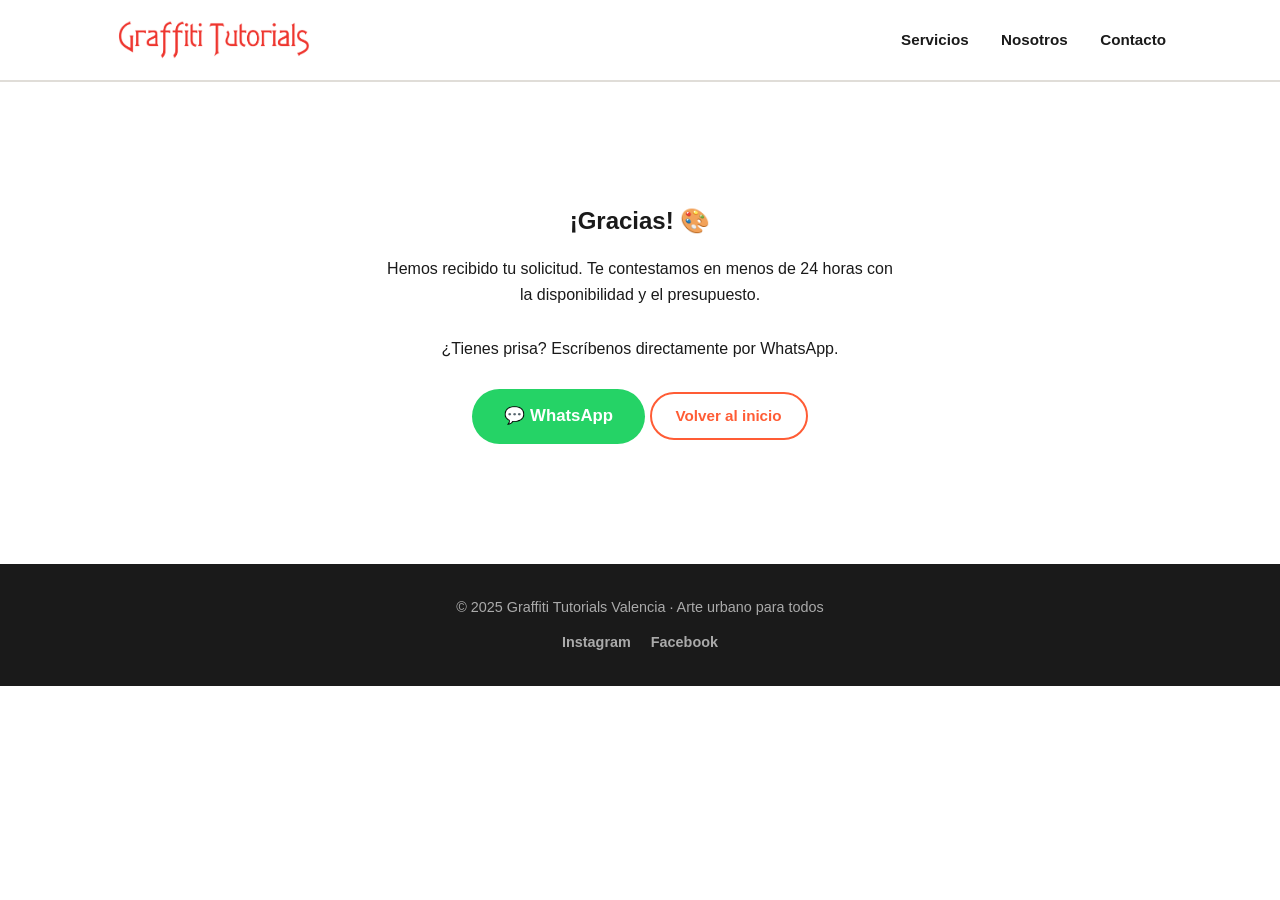
==== gracias.html @ 248b712f "Add files via upload" ====
<!DOCTYPE html>
<html lang="es">
<head>
  <meta charset="UTF-8" />
  <meta name="viewport" content="width=device-width, initial-scale=1.0" />
  <title>¡Gracias! · Graffiti Tutorials Valencia</title>
  <link rel="stylesheet" href="style.css" />
  <style>
    .gracias { text-align: center; padding: 120px 20px; }
    .gracias h1 { margin-bottom: 16px; }
    .gracias p { max-width: 520px; margin: 0 auto 28px; }
  </style>
</head>
<body>

  <header>
    <div class="container header-inner">
      <div class="logo"><img src="unnamed.png" alt="Graffiti Tutorials" class="logo-img" /></div>
      <nav>
        <a href="index.html#servicios">Servicios</a>
        <a href="index.html#sobre-nosotros">Nosotros</a>
        <a href="index.html#contacto">Contacto</a>
      </nav>
    </div>
  </header>

  <section class="gracias">
    <div class="container">
      <h1>¡Gracias! 🎨</h1>
      <p>Hemos recibido tu solicitud. Te contestamos en menos de 24 horas con la disponibilidad y el presupuesto.</p>
      <p>¿Tienes prisa? Escríbenos directamente por WhatsApp.</p>
      <a href="https://wa.me/34672821254" class="btn btn-whatsapp" target="_blank">💬 WhatsApp</a>
      <a href="index.html" class="btn btn-outline">Volver al inicio</a>
    </div>
  </section>

  <footer>
    <div class="container">
      <p>© 2025 Graffiti Tutorials Valencia · Arte urbano para todos</p>
      <div class="social">
        <a href="https://www.instagram.com/graffititutorials/" target="_blank">Instagram</a>
        <a href="https://www.facebook.com/profile.php?id=61578230352263" target="_blank">Facebook</a>
      </div>
    </div>
  </footer>

</body>
</html>
---- style.css ----
/* ===========================
   GRAFFITI TUTORIALS - CSS
   =========================== */

:root {
  --color-bg: #fff;
  --color-text: #1a1a1a;
  --color-primary: #ff5c35;
  --color-primary-dark: #e04520;
  --color-accent: #ffe100;
  --color-light: #f7f5f0;
  --color-border: #e0ddd8;
  --font-main: 'Segoe UI', Arial, sans-serif;
  --radius: 12px;
  --max-width: 1100px;
}

* {
  box-sizing: border-box;
  margin: 0;
  padding: 0;
}

body {
  font-family: var(--font-main);
  color: var(--color-text);
  background: var(--color-bg);
  line-height: 1.6;
}

a {
  text-decoration: none;
  color: inherit;
}

.container {
  max-width: var(--max-width);
  margin: 0 auto;
  padding: 0 24px;
}

/* ===========================
   HEADER
   =========================== */
header {
  background: #fff;
  border-bottom: 2px solid var(--color-border);
  position: sticky;
  top: 0;
  z-index: 100;
}

.header-inner {
  display: flex;
  align-items: center;
  justify-content: space-between;
  padding-top: 16px;
  padding-bottom: 16px;
}

.logo {
  font-size: 1.4rem;
  font-weight: 800;
  color: var(--color-primary);
  letter-spacing: -0.5px;
}

.logo-img {
  height: 48px;
  width: auto;
  display: block;
}

nav a {
  margin-left: 28px;
  font-weight: 600;
  font-size: 0.95rem;
  color: var(--color-text);
  transition: color 0.2s;
}

nav a:hover {
  color: var(--color-primary);
}

/* ===========================
   WALLET
   =========================== */
.wallet-area {
  display: flex;
  align-items: center;
}

.btn-wallet {
  background: #ab9ff2;
  color: #1a1a1a;
  font-size: 0.9rem;
  padding: 10px 20px;
  border: none;
  font-weight: 700;
  border-radius: 50px;
  cursor: pointer;
  transition: background 0.2s, transform 0.15s;
}

.btn-wallet:hover {
  background: #9b8ee0;
  transform: translateY(-1px);
}

.wallet-info {
  display: flex;
  align-items: center;
  gap: 10px;
  background: #f0eeff;
  border-radius: 50px;
  padding: 8px 16px;
  font-size: 0.88rem;
  font-weight: 600;
}

.wallet-address {
  color: #555;
  font-family: monospace;
  text-decoration: none;
  transition: color 0.2s;
}
.wallet-address:hover {
  color: #ab9ff2;
}

.wallet-balance {
  background: #ab9ff2;
  color: #1a1a1a;
  border-radius: 50px;
  padding: 3px 12px;
  font-weight: 700;
}

.btn-wallet-disconnect {
  background: none;
  border: none;
  color: #999;
  font-size: 1rem;
  cursor: pointer;
  padding: 0 4px;
  line-height: 1;
}

.btn-wallet-disconnect:hover {
  color: #ff5c35;
}

@media (max-width: 768px) {
  .btn-wallet {
    font-size: 0.8rem;
    padding: 8px 14px;
  }
  .wallet-info {
    font-size: 0.78rem;
    padding: 6px 12px;
  }
}

/* ===========================
   HERO
   =========================== */
.hero {
  background: linear-gradient(135deg, #ff5c35 0%, #ff8c42 60%, #ffe100 100%);
  background-blend-mode: multiply;
  color: #fff;
  padding: 100px 0 80px;
  text-align: center;
  position: relative;
}

.hero h1 {
  font-size: clamp(2.2rem, 6vw, 3.8rem);
  font-weight: 900;
  line-height: 1.1;
  margin-bottom: 20px;
  text-shadow: 0 2px 8px rgba(0,0,0,0.15);
}

.hero p {
  font-size: clamp(1rem, 2.5vw, 1.25rem);
  max-width: 600px;
  margin: 0 auto 36px;
  opacity: 0.95;
}

/* ===========================
   BUTTONS
   =========================== */
.btn {
  display: inline-block;
  padding: 14px 32px;
  border-radius: 50px;
  font-weight: 700;
  font-size: 1rem;
  cursor: pointer;
  transition: transform 0.15s, box-shadow 0.15s;
  background: var(--color-text);
  color: #fff;
}

.btn:hover {
  transform: translateY(-2px);
  box-shadow: 0 6px 20px rgba(0,0,0,0.18);
}

.hero .btn {
  background: #fff;
  color: var(--color-primary);
  font-size: 1.1rem;
}

.btn-game {
  background: #ffe100;
  color: #1a1a1a;
  font-size: 1.05rem;
  margin-top: 14px;
}

.btn-game:hover {
  background: #e6cc00;
}

.btn-outline {
  background: transparent;
  color: var(--color-primary);
  border: 2px solid var(--color-primary);
  padding: 10px 24px;
  font-size: 0.95rem;
}

.btn-outline:hover {
  background: var(--color-primary);
  color: #fff;
}

.btn-whatsapp {
  background: #25d366;
  color: #fff;
  font-size: 1.05rem;
}

.btn-phone {
  background: var(--color-primary);
  color: #fff;
  font-size: 1.05rem;
}

/* ===========================
   SERVICIOS
   =========================== */
.servicios {
  padding: 80px 0;
  background: var(--color-light);
}

.servicios h2 {
  text-align: center;
  font-size: 2rem;
  font-weight: 800;
  margin-bottom: 48px;
}

.cards {
  display: grid;
  grid-template-columns: repeat(auto-fit, minmax(280px, 1fr));
  gap: 28px;
}

.card {
  background: #fff;
  border-radius: var(--radius);
  padding: 32px 28px;
  box-shadow: 0 2px 16px rgba(0,0,0,0.07);
  display: flex;
  flex-direction: column;
  align-items: flex-start;
  gap: 14px;
  transition: transform 0.2s, box-shadow 0.2s;
}

.card:hover {
  transform: translateY(-4px);
  box-shadow: 0 8px 28px rgba(0,0,0,0.12);
}

.card-img {
  width: 100%;
  height: 160px;
  border-radius: 8px;
  background-color: var(--color-light);
  background-size: cover;
  background-position: center;
  border: 2px dashed var(--color-border);
}

.card-img.placeholder {
  font-size: 3rem;
  background: var(--color-light);
  width: 100%;
  height: 160px;
  border-radius: 8px;
  display: flex;
  align-items: center;
  justify-content: center;
  border: 2px dashed var(--color-border);
  /* Replace with: background-image: url('images/your-photo.jpg'); background-size: cover; */
}

.card h3 {
  font-size: 1.2rem;
  font-weight: 800;
}

.card p {
  color: #555;
  font-size: 0.95rem;
  flex: 1;
}

/* ===========================
   SOBRE NOSOTROS
   =========================== */
.sobre {
  padding: 80px 0;
  background: #fff;
}

.sobre-inner {
  display: flex;
  align-items: center;
  gap: 56px;
}

.placeholder-large {
  min-width: 300px;
  height: 300px;
  border-radius: var(--radius);
  flex-shrink: 0;
  background-size: cover;
  background-position: center;
  background-color: var(--color-light);
}

.sobre-text h2 {
  font-size: 1.8rem;
  font-weight: 800;
  margin-bottom: 16px;
}

.sobre-text p {
  color: #555;
  margin-bottom: 14px;
  font-size: 1rem;
}

/* ===========================
   CONTACTO
   =========================== */
.contacto {
  padding: 80px 0;
  background: var(--color-light);
  text-align: center;
}

.contacto h2 {
  font-size: 2rem;
  font-weight: 800;
  margin-bottom: 16px;
}

.contacto p {
  color: #555;
  font-size: 1.05rem;
  max-width: 500px;
  margin: 0 auto 36px;
}

.contact-buttons {
  display: flex;
  gap: 16px;
  justify-content: center;
  flex-wrap: wrap;
}

/* ===========================
   FOOTER
   =========================== */
footer {
  background: var(--color-text);
  color: #aaa;
  padding: 32px 0;
  text-align: center;
}

footer .container {
  display: flex;
  flex-direction: column;
  align-items: center;
  gap: 12px;
}

footer p {
  font-size: 0.9rem;
}

.social {
  display: flex;
  gap: 20px;
}

.social a {
  color: #aaa;
  font-size: 0.9rem;
  font-weight: 600;
  transition: color 0.2s;
}

.social a:hover {
  color: #fff;
}

/* ===========================
   RESPONSIVE
   =========================== */
@media (max-width: 768px) {
  .sobre-inner {
    flex-direction: column;
    gap: 32px;
  }

  .placeholder-large {
    min-width: unset;
    width: 100%;
    height: 220px;
  }

  nav {
    display: none;
  }
}
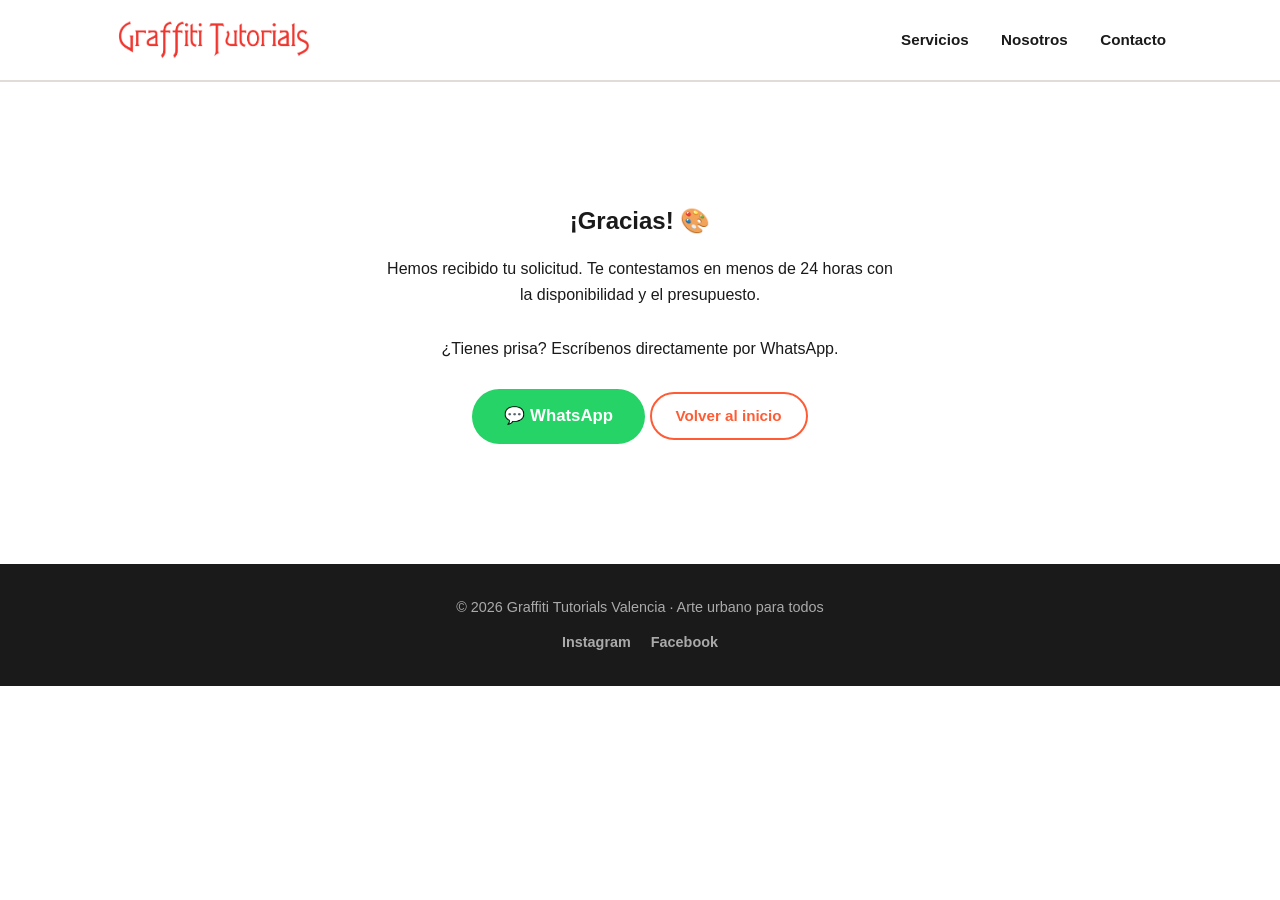
==== commit 2a645fed: "Add booking form (Netlify) + gracias page" ====
--- a/gracias.html
+++ b/gracias.html
@@ -36,7 +36,7 @@
 
   <footer>
     <div class="container">
-      <p>© 2025 Graffiti Tutorials Valencia · Arte urbano para todos</p>
+      <p>© 2026 Graffiti Tutorials Valencia · Arte urbano para todos</p>
       <div class="social">
         <a href="https://www.instagram.com/graffititutorials/" target="_blank">Instagram</a>
         <a href="https://www.facebook.com/profile.php?id=61578230352263" target="_blank">Facebook</a>
